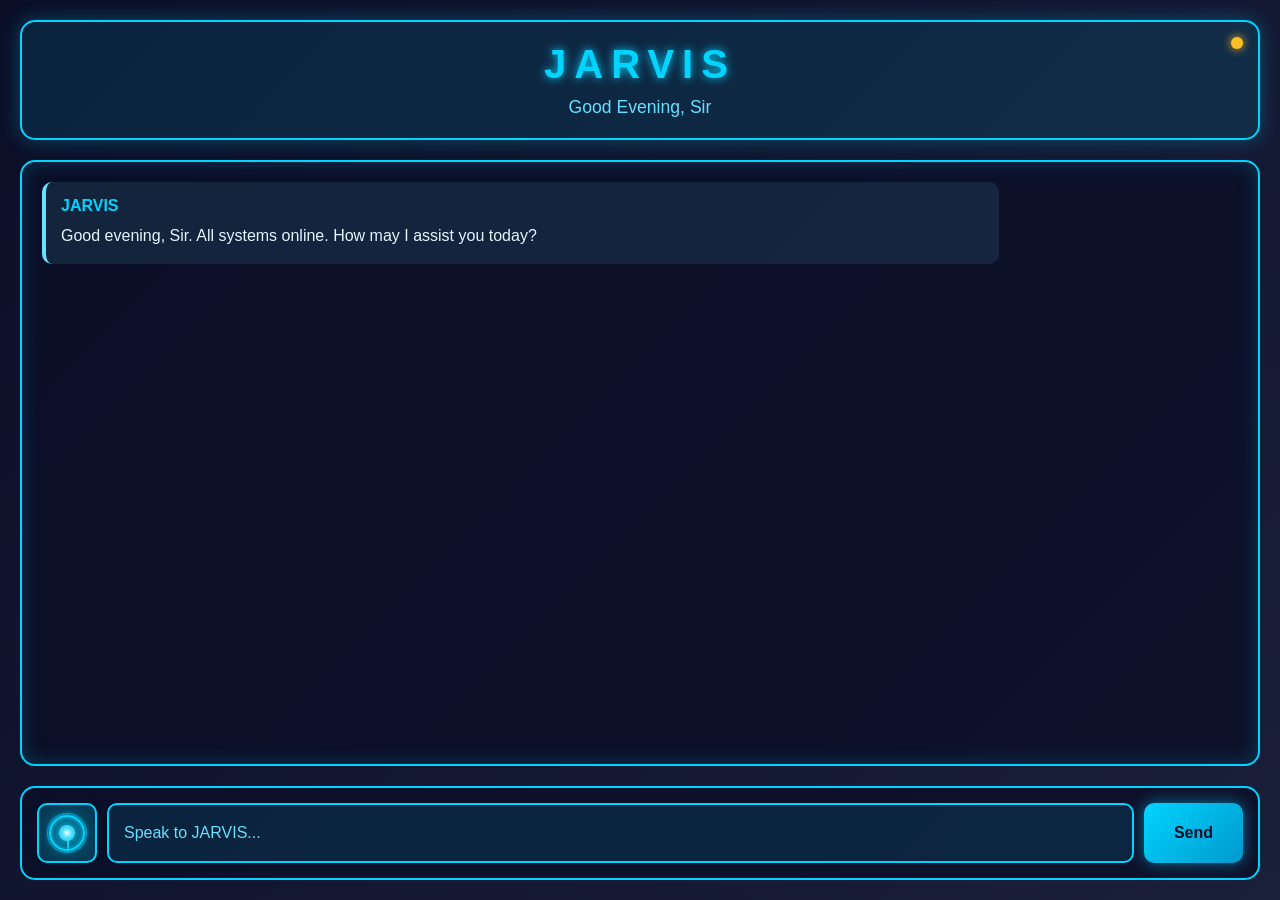
==== index_final.html @ 26fbfd59 "Add files via upload" ====
<!DOCTYPE html>
<html lang="en">
<head>
    <meta charset="UTF-8">
    <meta name="viewport" content="width=device-width, initial-scale=1.0">
    <meta name="description" content="JARVIS - Just A Rather Very Intelligent System">
    <meta name="theme-color" content="#00d4ff">
    <meta name="apple-mobile-web-app-capable" content="yes">
    <meta name="apple-mobile-web-app-status-bar-style" content="black-translucent">
    <meta name="apple-mobile-web-app-title" content="JARVIS">
    
    <title>JARVIS - AI Assistant</title>
    
    <!-- PWA Manifest -->
    <link rel="manifest" href="manifest.json">
    
    <!-- Apple Touch Icons for iOS -->
    <link rel="apple-touch-icon" href="icons/icon-152x152.png">
    <link rel="apple-touch-icon" sizes="152x152" href="icons/icon-152x152.png">
    <link rel="apple-touch-icon" sizes="180x180" href="icons/icon-192x192.png">
    <link rel="apple-touch-icon" sizes="192x192" href="icons/icon-192x192.png">
    
    <!-- Favicon -->
    <link rel="icon" type="image/png" sizes="32x32" href="icons/icon-192x192.png">
    <link rel="icon" type="image/png" sizes="16x16" href="icons/icon-192x192.png">
    
    <style>
        * {
            margin: 0;
            padding: 0;
            box-sizing: border-box;
        }

        body {
            font-family: 'Segoe UI', Tahoma, Geneva, Verdana, sans-serif;
            background: linear-gradient(135deg, #0a0e27 0%, #1a1f3a 100%);
            color: #00d4ff;
            height: 100vh;
            overflow: hidden;
        }

        .container {
            display: flex;
            flex-direction: column;
            height: 100vh;
            max-width: 1400px;
            margin: 0 auto;
            padding: 20px;
        }

        .header {
            text-align: center;
            padding: 20px;
            background: rgba(0, 212, 255, 0.1);
            border-radius: 15px;
            margin-bottom: 20px;
            border: 2px solid #00d4ff;
            box-shadow: 0 0 20px rgba(0, 212, 255, 0.3);
            position: relative;
        }

        .header h1 {
            font-size: 2.5em;
            text-shadow: 0 0 10px #00d4ff;
            letter-spacing: 8px;
        }

        .header p {
            color: #66e0ff;
            margin-top: 10px;
            font-size: 1.1em;
        }

        /* Status Dot - Top Right Corner */
        .status-dot {
            position: absolute;
            top: 15px;
            right: 15px;
            width: 12px;
            height: 12px;
            border-radius: 50%;
            background: #4ade80;
            box-shadow: 0 0 10px #4ade80;
            animation: pulse 2s ease-in-out infinite;
        }

        .status-dot.offline {
            background: #fbbf24;
            box-shadow: 0 0 10px #fbbf24;
            animation: none;
        }

        .status-dot.error {
            background: #ef4444;
            box-shadow: 0 0 10px #ef4444;
            animation: none;
        }

        @keyframes pulse {
            0%, 100% {
                opacity: 1;
                transform: scale(1);
            }
            50% {
                opacity: 0.7;
                transform: scale(1.1);
            }
        }

        .install-prompt {
            background: rgba(0, 212, 255, 0.2);
            border: 2px solid #00d4ff;
            padding: 15px;
            border-radius: 10px;
            margin-bottom: 15px;
            display: none;
            align-items: center;
            justify-content: space-between;
        }

        .install-prompt.show {
            display: flex;
        }

        .install-button {
            background: linear-gradient(135deg, #00d4ff 0%, #0099cc 100%);
            border: none;
            color: #0a0e27;
            padding: 10px 20px;
            border-radius: 8px;
            cursor: pointer;
            font-weight: bold;
            transition: all 0.3s ease;
        }

        .install-button:hover {
            transform: scale(1.05);
            box-shadow: 0 0 15px rgba(0, 212, 255, 0.8);
        }

        .chat-container {
            flex: 1;
            background: rgba(10, 14, 39, 0.8);
            border-radius: 15px;
            padding: 20px;
            overflow-y: auto;
            margin-bottom: 20px;
            border: 2px solid #00d4ff;
            box-shadow: inset 0 0 20px rgba(0, 212, 255, 0.2);
        }

        .message {
            margin-bottom: 20px;
            padding: 15px;
            border-radius: 10px;
            animation: fadeIn 0.3s ease-in;
        }

        @keyframes fadeIn {
            from { opacity: 0; transform: translateY(10px); }
            to { opacity: 1; transform: translateY(0); }
        }

        .user-message {
            background: rgba(0, 212, 255, 0.2);
            border-left: 4px solid #00d4ff;
            margin-left: 20%;
        }

        .assistant-message {
            background: rgba(102, 224, 255, 0.1);
            border-left: 4px solid #66e0ff;
            margin-right: 20%;
        }

        .message-header {
            font-weight: bold;
            margin-bottom: 8px;
            color: #00d4ff;
        }

        .message-content {
            color: #e0f7ff;
            line-height: 1.6;
        }

        .image-preview {
            max-width: 300px;
            max-height: 300px;
            border-radius: 8px;
            margin-top: 10px;
            border: 2px solid #00d4ff;
        }

        .pdf-preview {
            background: rgba(0, 212, 255, 0.1);
            padding: 12px;
            border-radius: 8px;
            margin-top: 10px;
            border: 2px solid #00d4ff;
            display: inline-block;
        }

        .multi-file-container {
            display: flex;
            flex-wrap: wrap;
            gap: 10px;
            margin-top: 10px;
        }

        .file-badge {
            background: rgba(0, 212, 255, 0.2);
            padding: 8px 12px;
            border-radius: 6px;
            border: 1px solid #00d4ff;
            font-size: 0.9em;
            display: flex;
            align-items: center;
            gap: 8px;
        }

        .file-badge-remove {
            cursor: pointer;
            color: #ff4444;
            font-weight: bold;
            margin-left: 8px;
        }

        .file-badge-remove:hover {
            color: #ff6666;
        }

        .input-container {
            display: flex;
            gap: 10px;
            background: rgba(10, 14, 39, 0.8);
            padding: 15px;
            border-radius: 15px;
            border: 2px solid #00d4ff;
        }

        .file-upload-btn {
            background: rgba(0, 212, 255, 0.2);
            border: 2px solid #00d4ff;
            color: #00d4ff;
            padding: 12px;
            border-radius: 10px;
            cursor: pointer;
            transition: all 0.3s ease;
            position: relative;
            width: 60px;
            height: 60px;
            display: flex;
            align-items: center;
            justify-content: center;
        }

        .file-upload-btn:hover {
            background: rgba(0, 212, 255, 0.4);
            box-shadow: 0 0 25px rgba(0, 212, 255, 0.8);
        }

        .file-upload-btn:hover .arc-reactor {
            animation: reactorPulse 1s ease-in-out infinite;
        }

        /* Arc Reactor Design */
        .arc-reactor {
            width: 40px;
            height: 40px;
            position: relative;
            display: flex;
            align-items: center;
            justify-content: center;
        }

        .arc-reactor-core {
            width: 16px;
            height: 16px;
            background: radial-gradient(circle, #ffffff 0%, #00d4ff 50%, #0099cc 100%);
            border-radius: 50%;
            box-shadow: 
                0 0 10px #00d4ff,
                0 0 20px #00d4ff,
                0 0 30px #00d4ff,
                inset 0 0 10px rgba(255, 255, 255, 0.5);
            position: absolute;
            z-index: 3;
        }

        .arc-reactor-ring {
            width: 36px;
            height: 36px;
            border: 2px solid #00d4ff;
            border-radius: 50%;
            position: absolute;
            box-shadow: 
                0 0 5px #00d4ff,
                inset 0 0 5px #00d4ff;
            z-index: 2;
        }

        .arc-reactor-outer {
            width: 40px;
            height: 40px;
            border: 1px solid rgba(0, 212, 255, 0.5);
            border-radius: 50%;
            position: absolute;
            z-index: 1;
        }

        .arc-reactor-line {
            position: absolute;
            width: 2px;
            height: 20px;
            background: linear-gradient(to bottom, transparent, #00d4ff, transparent);
            left: 50%;
            top: 50%;
            transform-origin: center;
            z-index: 2;
        }

        .arc-reactor-line:nth-child(1) { transform: translate(-50%, -50%) rotate(0deg); }
        .arc-reactor-line:nth-child(2) { transform: translate(-50%, -50%) rotate(45deg); }
        .arc-reactor-line:nth-child(3) { transform: translate(-50%, -50%) rotate(90deg); }
        .arc-reactor-line:nth-child(4) { transform: translate(-50%, -50%) rotate(135deg); }

        @keyframes reactorPulse {
            0%, 100% {
                transform: scale(1);
                filter: brightness(1);
            }
            50% {
                transform: scale(1.1);
                filter: brightness(1.3);
            }
        }

        .file-count-badge {
            position: absolute;
            top: -8px;
            right: -8px;
            background: #ff4444;
            color: white;
            border-radius: 50%;
            width: 24px;
            height: 24px;
            display: flex;
            align-items: center;
            justify-content: center;
            font-size: 0.8em;
            font-weight: bold;
            z-index: 10;
        }

        #messageInput {
            flex: 1;
            background: rgba(0, 212, 255, 0.1);
            border: 2px solid #00d4ff;
            color: #e0f7ff;
            padding: 15px;
            border-radius: 10px;
            font-size: 1em;
            outline: none;
        }

        #messageInput::placeholder {
            color: #66e0ff;
        }

        #sendButton {
            background: linear-gradient(135deg, #00d4ff 0%, #0099cc 100%);
            border: none;
            color: #0a0e27;
            padding: 15px 30px;
            border-radius: 10px;
            cursor: pointer;
            font-weight: bold;
            font-size: 1em;
            transition: all 0.3s ease;
            box-shadow: 0 0 15px rgba(0, 212, 255, 0.5);
        }

        #sendButton:hover {
            transform: scale(1.05);
            box-shadow: 0 0 25px rgba(0, 212, 255, 0.8);
        }

        #sendButton:disabled {
            opacity: 0.5;
            cursor: not-allowed;
        }

        .loading {
            display: inline-block;
            width: 20px;
            height: 20px;
            border: 3px solid rgba(0, 212, 255, 0.3);
            border-radius: 50%;
            border-top-color: #00d4ff;
            animation: spin 1s ease-in-out infinite;
        }

        @keyframes spin {
            to { transform: rotate(360deg); }
        }

        /* Scrollbar styling */
        .chat-container::-webkit-scrollbar {
            width: 10px;
        }

        .chat-container::-webkit-scrollbar-track {
            background: rgba(0, 212, 255, 0.1);
            border-radius: 10px;
        }

        .chat-container::-webkit-scrollbar-thumb {
            background: #00d4ff;
            border-radius: 10px;
        }

        .chat-container::-webkit-scrollbar-thumb:hover {
            background: #66e0ff;
        }
    </style>
</head>
<body>
    <div class="container">
        <!-- Install Prompt -->
        <div class="install-prompt" id="installPrompt">
            <span>📱 Install JARVIS as an app for quick access</span>
            <button class="install-button" id="installButton">Install</button>
        </div>

        <div class="header">
            <div class="status-dot" id="statusDot"></div>
            <h1>JARVIS</h1>
            <p id="greeting">Good Morning, Sir</p>
        </div>

        <div class="chat-container" id="chatContainer">
            <div class="message assistant-message">
                <div class="message-header">JARVIS</div>
                <div class="message-content" id="initialGreeting">Good day, Sir. All systems online. How may I assist you today?</div>
            </div>
        </div>

        <div class="input-container">
            <label for="fileInput" class="file-upload-btn">
                <div class="arc-reactor">
                    <div class="arc-reactor-outer"></div>
                    <div class="arc-reactor-ring"></div>
                    <div class="arc-reactor-line"></div>
                    <div class="arc-reactor-line"></div>
                    <div class="arc-reactor-line"></div>
                    <div class="arc-reactor-line"></div>
                    <div class="arc-reactor-core"></div>
                </div>
                <span class="file-count-badge" id="fileCountBadge" style="display: none;">0</span>
            </label>
            <input type="file" id="fileInput" accept="image/*,.pdf" multiple style="display: none;">
            <input type="text" id="messageInput" placeholder="Speak to JARVIS..." />
            <button id="sendButton">Send</button>
        </div>

        <div id="selectedFilesPreview" class="multi-file-container" style="padding: 10px; display: none;"></div>
    </div>

    <script>
        // Register Service Worker
        if ('serviceWorker' in navigator) {
            window.addEventListener('load', () => {
                navigator.serviceWorker.register('service-worker.js')
                    .then(registration => {
                        console.log('JARVIS: Service Worker registered successfully:', registration.scope);
                    })
                    .catch(error => {
                        console.log('JARVIS: Service Worker registration failed:', error);
                    });
            });
        }

        // PWA Install Prompt
        let deferredPrompt;
        const installPrompt = document.getElementById('installPrompt');
        const installButton = document.getElementById('installButton');

        window.addEventListener('beforeinstallprompt', (e) => {
            e.preventDefault();
            deferredPrompt = e;
            installPrompt.classList.add('show');
        });

        installButton.addEventListener('click', async () => {
            if (deferredPrompt) {
                deferredPrompt.prompt();
                const { outcome } = await deferredPrompt.userChoice;
                console.log(`JARVIS: User response to install prompt: ${outcome}`);
                deferredPrompt = null;
                installPrompt.classList.remove('show');
            }
        });

        window.addEventListener('appinstalled', () => {
            console.log('JARVIS: PWA installed successfully');
            installPrompt.classList.remove('show');
        });

        // API Configuration
        const API_URL = 'https://jarvis-backend-j123.onrender.com/api/chat';
        let conversationId = null;
        let selectedFiles = [];

        const chatContainer = document.getElementById('chatContainer');
        const messageInput = document.getElementById('messageInput');
        const sendButton = document.getElementById('sendButton');
        const fileInput = document.getElementById('fileInput');
        const fileCountBadge = document.getElementById('fileCountBadge');
        const selectedFilesPreview = document.getElementById('selectedFilesPreview');
        const statusDot = document.getElementById('statusDot');

        // Set time-based greeting
        function setGreeting() {
            const now = new Date();
            const hour = now.getHours();
            const greetingElement = document.getElementById('greeting');
            const initialGreeting = document.getElementById('initialGreeting');
            
            let greeting;
            let initialMessage;
            
            if (hour >= 5 && hour < 12) {
                greeting = "Good Morning, Sir";
                initialMessage = "Good morning, Sir. All systems online. How may I assist you today?";
            } else if (hour >= 12 && hour < 18) {
                greeting = "Good Afternoon, Sir";
                initialMessage = "Good afternoon, Sir. All systems online. How may I assist you today?";
            } else {
                greeting = "Good Evening, Sir";
                initialMessage = "Good evening, Sir. All systems online. How may I assist you today?";
            }
            
            greetingElement.textContent = greeting;
            initialGreeting.textContent = initialMessage;
        }

        // Test connection on load
        async function testConnection() {
            try {
                const response = await fetch('https://jarvis-backend-j123.onrender.com/health');
                if (response.ok) {
                    statusDot.classList.remove('offline', 'error');
                } else {
                    statusDot.classList.remove('offline');
                    statusDot.classList.add('error');
                }
            } catch (error) {
                statusDot.classList.remove('error');
                statusDot.classList.add('offline');
            }
        }

        // Initialize
        setGreeting();
        testConnection();

        // Periodic connection check
        setInterval(testConnection, 30000); // Check every 30 seconds

        // Handle file selection
        fileInput.addEventListener('change', (e) => {
            const files = Array.from(e.target.files);
            selectedFiles = [...selectedFiles, ...files];
            updateFilePreview();
            e.target.value = '';
        });

        // Update file preview
        function updateFilePreview() {
            if (selectedFiles.length === 0) {
                selectedFilesPreview.style.display = 'none';
                fileCountBadge.style.display = 'none';
                return;
            }

            selectedFilesPreview.style.display = 'flex';
            fileCountBadge.style.display = 'flex';
            fileCountBadge.textContent = selectedFiles.length;

            selectedFilesPreview.innerHTML = selectedFiles.map((file, index) => {
                const icon = file.type.includes('pdf') ? '📄' : '🖼️';
                const size = (file.size / 1024).toFixed(1) + ' KB';
                return `
                    <div class="file-badge">
                        <span>${icon}</span>
                        <span>${file.name}</span>
                        <span style="color: #66e0ff; font-size: 0.85em;">(${size})</span>
                        <span class="file-badge-remove" onclick="removeFile(${index})">✕</span>
                    </div>
                `;
            }).join('');
        }

        // Remove file from selection
        window.removeFile = function(index) {
            selectedFiles.splice(index, 1);
            updateFilePreview();
        };

        // Add message to chat
        function addMessage(role, content, files = []) {
            const messageDiv = document.createElement('div');
            messageDiv.className = `message ${role}-message`;
            
            let fileHTML = '';
            
            if (files.length > 0) {
                fileHTML = '<div class="multi-file-container">';
                files.forEach(file => {
                    if (file.type === 'image') {
                        fileHTML += `<img src="${file.data}" class="image-preview" alt="Uploaded image">`;
                    } else if (file.type === 'pdf') {
                        fileHTML += `
                            <div class="pdf-preview">
                                <span class="pdf-icon">📄</span>
                                <div class="pdf-info">
                                    <div class="pdf-name">${file.name}</div>
                                    <div class="pdf-size">${file.size}</div>
                                </div>
                            </div>
                        `;
                    }
                });
                fileHTML += '</div>';
            }
            
            messageDiv.innerHTML = `
                <div class="message-header">${role === 'user' ? 'You' : 'JARVIS'}</div>
                <div class="message-content">${content}${fileHTML}</div>
            `;
            
            chatContainer.appendChild(messageDiv);
            chatContainer.scrollTop = chatContainer.scrollHeight;
        }

        // Process files
        async function processFiles() {
            const processedFiles = [];
            
            for (const file of selectedFiles) {
                if (file.type.startsWith('image/')) {
                    const base64 = await fileToBase64(file);
                    processedFiles.push({
                        type: 'image',
                        data: base64,
                        name: file.name,
                        size: formatFileSize(file.size)
                    });
                } else if (file.type === 'application/pdf') {
                    const base64 = await fileToBase64(file);
                    processedFiles.push({
                        type: 'pdf',
                        data: base64,
                        name: file.name,
                        size: formatFileSize(file.size)
                    });
                }
            }
            
            return processedFiles;
        }

        // Convert file to base64
        function fileToBase64(file) {
            return new Promise((resolve, reject) => {
                const reader = new FileReader();
                reader.onload = () => resolve(reader.result);
                reader.onerror = reject;
                reader.readAsDataURL(file);
            });
        }

        // Format file size
        function formatFileSize(bytes) {
            if (bytes < 1024) return bytes + ' B';
            if (bytes < 1024 * 1024) return (bytes / 1024).toFixed(1) + ' KB';
            return (bytes / (1024 * 1024)).toFixed(1) + ' MB';
        }

        // Send message
        async function sendMessage() {
            const message = messageInput.value.trim();
            const hasFiles = selectedFiles.length > 0;
            
            if (!message && !hasFiles) return;

            const processedFiles = await processFiles();
            const displayMessage = message || `Analyze these ${selectedFiles.length} file(s)`;
            
            addMessage('user', displayMessage, processedFiles);
            
            messageInput.value = '';
            const filesToSend = [...selectedFiles];
            selectedFiles = [];
            updateFilePreview();
            
            sendButton.disabled = true;
            sendButton.innerHTML = '<span class="loading"></span>';

            try {
                const requestData = {
                    message: message || `Please analyze these ${filesToSend.length} files and provide a comprehensive summary.`,
                    conversation_id: conversationId
                };

                if (processedFiles.length > 0) {
                    requestData.files = processedFiles.map(f => ({
                        type: f.type,
                        data: f.data,
                        name: f.name
                    }));
                }

                const response = await fetch(API_URL, {
                    method: 'POST',
                    headers: {
                        'Content-Type': 'application/json',
                    },
                    body: JSON.stringify(requestData)
                });

                if (!response.ok) {
                    statusDot.classList.remove('offline');
                    statusDot.classList.add('error');
                    throw new Error(`HTTP error! status: ${response.status}`);
                }

                const data = await response.json();
                
                if (data.conversation_id) {
                    conversationId = data.conversation_id;
                }
                
                addMessage('assistant', data.response || 'I apologize, but I encountered an issue processing your request.');
                
                // Update status to online after successful response
                statusDot.classList.remove('offline', 'error');
                
            } catch (error) {
                console.error('Error:', error);
                addMessage('assistant', `I apologize, Sir. I'm experiencing technical difficulties: ${error.message}`);
                statusDot.classList.remove('offline');
                statusDot.classList.add('error');
            } finally {
                sendButton.disabled = false;
                sendButton.textContent = 'Send';
            }
        }

        // Event listeners
        sendButton.addEventListener('click', sendMessage);
        messageInput.addEventListener('keypress', (e) => {
            if (e.key === 'Enter' && !e.shiftKey) {
                e.preventDefault();
                sendMessage();
            }
        });
    </script>
</body>
</html>
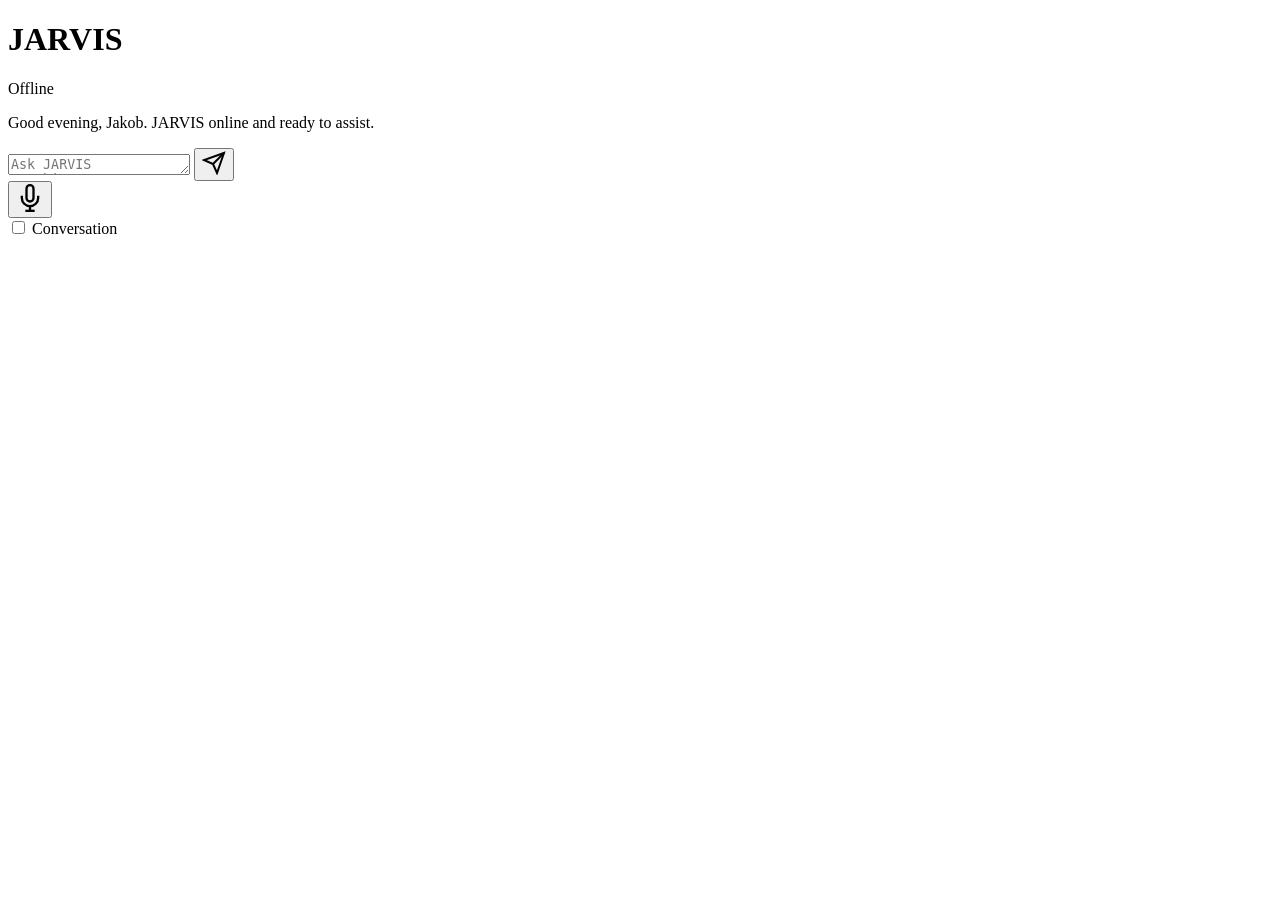
==== commit 5e6471e4: "Add files via upload" ====
--- a/index_final.html
+++ b/index_final.html
@@ -3,769 +3,232 @@
 <head>
     <meta charset="UTF-8">
     <meta name="viewport" content="width=device-width, initial-scale=1.0">
-    <meta name="description" content="JARVIS - Just A Rather Very Intelligent System">
-    <meta name="theme-color" content="#00d4ff">
-    <meta name="apple-mobile-web-app-capable" content="yes">
-    <meta name="apple-mobile-web-app-status-bar-style" content="black-translucent">
-    <meta name="apple-mobile-web-app-title" content="JARVIS">
+    <meta name="description" content="JARVIS - Your AI Assistant">
+    <meta name="theme-color" content="#0a2540">
     
     <title>JARVIS - AI Assistant</title>
     
     <!-- PWA Manifest -->
     <link rel="manifest" href="manifest.json">
     
-    <!-- Apple Touch Icons for iOS -->
-    <link rel="apple-touch-icon" href="icons/icon-152x152.png">
-    <link rel="apple-touch-icon" sizes="152x152" href="icons/icon-152x152.png">
-    <link rel="apple-touch-icon" sizes="180x180" href="icons/icon-192x192.png">
-    <link rel="apple-touch-icon" sizes="192x192" href="icons/icon-192x192.png">
-    
-    <!-- Favicon -->
-    <link rel="icon" type="image/png" sizes="32x32" href="icons/icon-192x192.png">
-    <link rel="icon" type="image/png" sizes="16x16" href="icons/icon-192x192.png">
-    
-    <style>
-        * {
-            margin: 0;
-            padding: 0;
-            box-sizing: border-box;
-        }
-
-        body {
-            font-family: 'Segoe UI', Tahoma, Geneva, Verdana, sans-serif;
-            background: linear-gradient(135deg, #0a0e27 0%, #1a1f3a 100%);
-            color: #00d4ff;
-            height: 100vh;
-            overflow: hidden;
-        }
-
-        .container {
-            display: flex;
-            flex-direction: column;
-            height: 100vh;
-            max-width: 1400px;
-            margin: 0 auto;
-            padding: 20px;
-        }
-
-        .header {
-            text-align: center;
-            padding: 20px;
-            background: rgba(0, 212, 255, 0.1);
-            border-radius: 15px;
-            margin-bottom: 20px;
-            border: 2px solid #00d4ff;
-            box-shadow: 0 0 20px rgba(0, 212, 255, 0.3);
-            position: relative;
-        }
-
-        .header h1 {
-            font-size: 2.5em;
-            text-shadow: 0 0 10px #00d4ff;
-            letter-spacing: 8px;
-        }
-
-        .header p {
-            color: #66e0ff;
-            margin-top: 10px;
-            font-size: 1.1em;
-        }
-
-        /* Status Dot - Top Right Corner */
-        .status-dot {
-            position: absolute;
-            top: 15px;
-            right: 15px;
-            width: 12px;
-            height: 12px;
-            border-radius: 50%;
-            background: #4ade80;
-            box-shadow: 0 0 10px #4ade80;
-            animation: pulse 2s ease-in-out infinite;
-        }
-
-        .status-dot.offline {
-            background: #fbbf24;
-            box-shadow: 0 0 10px #fbbf24;
-            animation: none;
-        }
-
-        .status-dot.error {
-            background: #ef4444;
-            box-shadow: 0 0 10px #ef4444;
-            animation: none;
-        }
-
-        @keyframes pulse {
-            0%, 100% {
-                opacity: 1;
-                transform: scale(1);
-            }
-            50% {
-                opacity: 0.7;
-                transform: scale(1.1);
-            }
-        }
-
-        .install-prompt {
-            background: rgba(0, 212, 255, 0.2);
-            border: 2px solid #00d4ff;
-            padding: 15px;
-            border-radius: 10px;
-            margin-bottom: 15px;
-            display: none;
-            align-items: center;
-            justify-content: space-between;
-        }
-
-        .install-prompt.show {
-            display: flex;
-        }
-
-        .install-button {
-            background: linear-gradient(135deg, #00d4ff 0%, #0099cc 100%);
-            border: none;
-            color: #0a0e27;
-            padding: 10px 20px;
-            border-radius: 8px;
-            cursor: pointer;
-            font-weight: bold;
-            transition: all 0.3s ease;
-        }
-
-        .install-button:hover {
-            transform: scale(1.05);
-            box-shadow: 0 0 15px rgba(0, 212, 255, 0.8);
-        }
-
-        .chat-container {
-            flex: 1;
-            background: rgba(10, 14, 39, 0.8);
-            border-radius: 15px;
-            padding: 20px;
-            overflow-y: auto;
-            margin-bottom: 20px;
-            border: 2px solid #00d4ff;
-            box-shadow: inset 0 0 20px rgba(0, 212, 255, 0.2);
-        }
-
-        .message {
-            margin-bottom: 20px;
-            padding: 15px;
-            border-radius: 10px;
-            animation: fadeIn 0.3s ease-in;
-        }
-
-        @keyframes fadeIn {
-            from { opacity: 0; transform: translateY(10px); }
-            to { opacity: 1; transform: translateY(0); }
-        }
-
-        .user-message {
-            background: rgba(0, 212, 255, 0.2);
-            border-left: 4px solid #00d4ff;
-            margin-left: 20%;
-        }
-
-        .assistant-message {
-            background: rgba(102, 224, 255, 0.1);
-            border-left: 4px solid #66e0ff;
-            margin-right: 20%;
-        }
-
-        .message-header {
-            font-weight: bold;
-            margin-bottom: 8px;
-            color: #00d4ff;
-        }
-
-        .message-content {
-            color: #e0f7ff;
-            line-height: 1.6;
-        }
-
-        .image-preview {
-            max-width: 300px;
-            max-height: 300px;
-            border-radius: 8px;
-            margin-top: 10px;
-            border: 2px solid #00d4ff;
-        }
-
-        .pdf-preview {
-            background: rgba(0, 212, 255, 0.1);
-            padding: 12px;
-            border-radius: 8px;
-            margin-top: 10px;
-            border: 2px solid #00d4ff;
-            display: inline-block;
-        }
-
-        .multi-file-container {
-            display: flex;
-            flex-wrap: wrap;
-            gap: 10px;
-            margin-top: 10px;
-        }
-
-        .file-badge {
-            background: rgba(0, 212, 255, 0.2);
-            padding: 8px 12px;
-            border-radius: 6px;
-            border: 1px solid #00d4ff;
-            font-size: 0.9em;
-            display: flex;
-            align-items: center;
-            gap: 8px;
-        }
-
-        .file-badge-remove {
-            cursor: pointer;
-            color: #ff4444;
-            font-weight: bold;
-            margin-left: 8px;
-        }
-
-        .file-badge-remove:hover {
-            color: #ff6666;
-        }
-
-        .input-container {
-            display: flex;
-            gap: 10px;
-            background: rgba(10, 14, 39, 0.8);
-            padding: 15px;
-            border-radius: 15px;
-            border: 2px solid #00d4ff;
-        }
-
-        .file-upload-btn {
-            background: rgba(0, 212, 255, 0.2);
-            border: 2px solid #00d4ff;
-            color: #00d4ff;
-            padding: 12px;
-            border-radius: 10px;
-            cursor: pointer;
-            transition: all 0.3s ease;
-            position: relative;
-            width: 60px;
-            height: 60px;
-            display: flex;
-            align-items: center;
-            justify-content: center;
-        }
-
-        .file-upload-btn:hover {
-            background: rgba(0, 212, 255, 0.4);
-            box-shadow: 0 0 25px rgba(0, 212, 255, 0.8);
-        }
-
-        .file-upload-btn:hover .arc-reactor {
-            animation: reactorPulse 1s ease-in-out infinite;
-        }
-
-        /* Arc Reactor Design */
-        .arc-reactor {
-            width: 40px;
-            height: 40px;
-            position: relative;
-            display: flex;
-            align-items: center;
-            justify-content: center;
-        }
-
-        .arc-reactor-core {
-            width: 16px;
-            height: 16px;
-            background: radial-gradient(circle, #ffffff 0%, #00d4ff 50%, #0099cc 100%);
-            border-radius: 50%;
-            box-shadow: 
-                0 0 10px #00d4ff,
-                0 0 20px #00d4ff,
-                0 0 30px #00d4ff,
-                inset 0 0 10px rgba(255, 255, 255, 0.5);
-            position: absolute;
-            z-index: 3;
-        }
-
-        .arc-reactor-ring {
-            width: 36px;
-            height: 36px;
-            border: 2px solid #00d4ff;
-            border-radius: 50%;
-            position: absolute;
-            box-shadow: 
-                0 0 5px #00d4ff,
-                inset 0 0 5px #00d4ff;
-            z-index: 2;
-        }
-
-        .arc-reactor-outer {
-            width: 40px;
-            height: 40px;
-            border: 1px solid rgba(0, 212, 255, 0.5);
-            border-radius: 50%;
-            position: absolute;
-            z-index: 1;
-        }
-
-        .arc-reactor-line {
-            position: absolute;
-            width: 2px;
-            height: 20px;
-            background: linear-gradient(to bottom, transparent, #00d4ff, transparent);
-            left: 50%;
-            top: 50%;
-            transform-origin: center;
-            z-index: 2;
-        }
-
-        .arc-reactor-line:nth-child(1) { transform: translate(-50%, -50%) rotate(0deg); }
-        .arc-reactor-line:nth-child(2) { transform: translate(-50%, -50%) rotate(45deg); }
-        .arc-reactor-line:nth-child(3) { transform: translate(-50%, -50%) rotate(90deg); }
-        .arc-reactor-line:nth-child(4) { transform: translate(-50%, -50%) rotate(135deg); }
-
-        @keyframes reactorPulse {
-            0%, 100% {
-                transform: scale(1);
-                filter: brightness(1);
-            }
-            50% {
-                transform: scale(1.1);
-                filter: brightness(1.3);
-            }
-        }
-
-        .file-count-badge {
-            position: absolute;
-            top: -8px;
-            right: -8px;
-            background: #ff4444;
-            color: white;
-            border-radius: 50%;
-            width: 24px;
-            height: 24px;
-            display: flex;
-            align-items: center;
-            justify-content: center;
-            font-size: 0.8em;
-            font-weight: bold;
-            z-index: 10;
-        }
-
-        #messageInput {
-            flex: 1;
-            background: rgba(0, 212, 255, 0.1);
-            border: 2px solid #00d4ff;
-            color: #e0f7ff;
-            padding: 15px;
-            border-radius: 10px;
-            font-size: 1em;
-            outline: none;
-        }
-
-        #messageInput::placeholder {
-            color: #66e0ff;
-        }
-
-        #sendButton {
-            background: linear-gradient(135deg, #00d4ff 0%, #0099cc 100%);
-            border: none;
-            color: #0a0e27;
-            padding: 15px 30px;
-            border-radius: 10px;
-            cursor: pointer;
-            font-weight: bold;
-            font-size: 1em;
-            transition: all 0.3s ease;
-            box-shadow: 0 0 15px rgba(0, 212, 255, 0.5);
-        }
-
-        #sendButton:hover {
-            transform: scale(1.05);
-            box-shadow: 0 0 25px rgba(0, 212, 255, 0.8);
-        }
-
-        #sendButton:disabled {
-            opacity: 0.5;
-            cursor: not-allowed;
-        }
-
-        .loading {
-            display: inline-block;
-            width: 20px;
-            height: 20px;
-            border: 3px solid rgba(0, 212, 255, 0.3);
-            border-radius: 50%;
-            border-top-color: #00d4ff;
-            animation: spin 1s ease-in-out infinite;
-        }
-
-        @keyframes spin {
-            to { transform: rotate(360deg); }
-        }
-
-        /* Scrollbar styling */
-        .chat-container::-webkit-scrollbar {
-            width: 10px;
-        }
-
-        .chat-container::-webkit-scrollbar-track {
-            background: rgba(0, 212, 255, 0.1);
-            border-radius: 10px;
-        }
-
-        .chat-container::-webkit-scrollbar-thumb {
-            background: #00d4ff;
-            border-radius: 10px;
-        }
-
-        .chat-container::-webkit-scrollbar-thumb:hover {
-            background: #66e0ff;
-        }
-    </style>
+    <!-- Icons -->
+    <link rel="icon" type="image/png" sizes="192x192" href="icons/icon-192.png">
+    <link rel="apple-touch-icon" href="icons/icon-192.png">
+    
+    <!-- Styles -->
+    <link rel="stylesheet" href="styles.css">
 </head>
 <body>
-    <div class="container">
-        <!-- Install Prompt -->
-        <div class="install-prompt" id="installPrompt">
-            <span>📱 Install JARVIS as an app for quick access</span>
-            <button class="install-button" id="installButton">Install</button>
-        </div>
-
-        <div class="header">
-            <div class="status-dot" id="statusDot"></div>
-            <h1>JARVIS</h1>
-            <p id="greeting">Good Morning, Sir</p>
-        </div>
-
-        <div class="chat-container" id="chatContainer">
-            <div class="message assistant-message">
-                <div class="message-header">JARVIS</div>
-                <div class="message-content" id="initialGreeting">Good day, Sir. All systems online. How may I assist you today?</div>
+    <!-- Header with Status -->
+    <header class="header">
+        <div class="header-content">
+            <h1 class="title">
+                <span class="arc-reactor"></span>
+                JARVIS
+            </h1>
+            <div class="status-indicator">
+                <span class="status-dot" id="statusDot"></span>
+                <span class="status-text" id="statusText">Connecting...</span>
             </div>
         </div>
-
-        <div class="input-container">
-            <label for="fileInput" class="file-upload-btn">
-                <div class="arc-reactor">
-                    <div class="arc-reactor-outer"></div>
-                    <div class="arc-reactor-ring"></div>
-                    <div class="arc-reactor-line"></div>
-                    <div class="arc-reactor-line"></div>
-                    <div class="arc-reactor-line"></div>
-                    <div class="arc-reactor-line"></div>
-                    <div class="arc-reactor-core"></div>
+    </header>
+
+    <!-- Main Chat Container -->
+    <main class="chat-container">
+        <div class="messages" id="messages">
+            <div class="message assistant">
+                <div class="message-content">
+                    <p>Good evening, Jakob. JARVIS online and ready to assist.</p>
                 </div>
-                <span class="file-count-badge" id="fileCountBadge" style="display: none;">0</span>
+            </div>
+        </div>
+    </main>
+
+    <!-- Input Area -->
+    <div class="input-container">
+        <div class="input-wrapper">
+            <textarea 
+                id="messageInput" 
+                class="message-input" 
+                placeholder="Ask JARVIS anything..."
+                rows="1"
+            ></textarea>
+            <button id="sendBtn" class="send-btn" title="Send message">
+                <svg width="24" height="24" viewBox="0 0 24 24" fill="none" stroke="currentColor" stroke-width="2">
+                    <line x1="22" y1="2" x2="11" y2="13"></line>
+                    <polygon points="22 2 15 22 11 13 2 9 22 2"></polygon>
+                </svg>
+            </button>
+        </div>
+    </div>
+
+    <!-- Voice Controls -->
+    <div class="voice-controls">
+        <button id="voiceBtn" class="voice-btn" title="Click or hold Space to talk">
+            <svg width="28" height="28" viewBox="0 0 24 24" fill="none" stroke="currentColor" stroke-width="2">
+                <path d="M12 1a3 3 0 0 0-3 3v8a3 3 0 0 0 6 0V4a3 3 0 0 0-3-3z"></path>
+                <path d="M19 10v2a7 7 0 0 1-14 0v-2"></path>
+                <line x1="12" y1="19" x2="12" y2="23"></line>
+                <line x1="8" y1="23" x2="16" y2="23"></line>
+            </svg>
+        </button>
+        
+        <div class="voice-toggle">
+            <label>
+                <input type="checkbox" id="conversationMode">
+                <span class="toggle-slider"></span>
+                <span class="toggle-text">Conversation</span>
             </label>
-            <input type="file" id="fileInput" accept="image/*,.pdf" multiple style="display: none;">
-            <input type="text" id="messageInput" placeholder="Speak to JARVIS..." />
-            <button id="sendButton">Send</button>
-        </div>
-
-        <div id="selectedFilesPreview" class="multi-file-container" style="padding: 10px; display: none;"></div>
+        </div>
+        
+        <div id="voiceStatus" class="voice-status"></div>
     </div>
 
+    <!-- Scripts -->
+    <script src="voice.js"></script>
     <script>
-        // Register Service Worker
-        if ('serviceWorker' in navigator) {
-            window.addEventListener('load', () => {
-                navigator.serviceWorker.register('service-worker.js')
-                    .then(registration => {
-                        console.log('JARVIS: Service Worker registered successfully:', registration.scope);
-                    })
-                    .catch(error => {
-                        console.log('JARVIS: Service Worker registration failed:', error);
-                    });
-            });
-        }
-
-        // PWA Install Prompt
-        let deferredPrompt;
-        const installPrompt = document.getElementById('installPrompt');
-        const installButton = document.getElementById('installButton');
-
-        window.addEventListener('beforeinstallprompt', (e) => {
-            e.preventDefault();
-            deferredPrompt = e;
-            installPrompt.classList.add('show');
+        const API_BASE = 'https://jarvis-backend-j123.onrender.com';
+        const messagesContainer = document.getElementById('messages');
+        const messageInput = document.getElementById('messageInput');
+        const sendBtn = document.getElementById('sendBtn');
+        const statusDot = document.getElementById('statusDot');
+        const statusText = document.getElementById('statusText');
+
+        // Auto-resize textarea
+        messageInput.addEventListener('input', function() {
+            this.style.height = 'auto';
+            this.style.height = Math.min(this.scrollHeight, 150) + 'px';
         });
 
-        installButton.addEventListener('click', async () => {
-            if (deferredPrompt) {
-                deferredPrompt.prompt();
-                const { outcome } = await deferredPrompt.userChoice;
-                console.log(`JARVIS: User response to install prompt: ${outcome}`);
-                deferredPrompt = null;
-                installPrompt.classList.remove('show');
+        // Send message on Enter (Shift+Enter for new line)
+        messageInput.addEventListener('keydown', function(e) {
+            if (e.key === 'Enter' && !e.shiftKey) {
+                e.preventDefault();
+                sendMessage();
             }
         });
 
-        window.addEventListener('appinstalled', () => {
-            console.log('JARVIS: PWA installed successfully');
-            installPrompt.classList.remove('show');
-        });
-
-        // API Configuration
-        const API_URL = 'https://jarvis-backend-j123.onrender.com/api/chat';
-        let conversationId = null;
-        let selectedFiles = [];
-
-        const chatContainer = document.getElementById('chatContainer');
-        const messageInput = document.getElementById('messageInput');
-        const sendButton = document.getElementById('sendButton');
-        const fileInput = document.getElementById('fileInput');
-        const fileCountBadge = document.getElementById('fileCountBadge');
-        const selectedFilesPreview = document.getElementById('selectedFilesPreview');
-        const statusDot = document.getElementById('statusDot');
-
-        // Set time-based greeting
-        function setGreeting() {
-            const now = new Date();
-            const hour = now.getHours();
-            const greetingElement = document.getElementById('greeting');
-            const initialGreeting = document.getElementById('initialGreeting');
-            
-            let greeting;
-            let initialMessage;
-            
-            if (hour >= 5 && hour < 12) {
-                greeting = "Good Morning, Sir";
-                initialMessage = "Good morning, Sir. All systems online. How may I assist you today?";
-            } else if (hour >= 12 && hour < 18) {
-                greeting = "Good Afternoon, Sir";
-                initialMessage = "Good afternoon, Sir. All systems online. How may I assist you today?";
-            } else {
-                greeting = "Good Evening, Sir";
-                initialMessage = "Good evening, Sir. All systems online. How may I assist you today?";
-            }
-            
-            greetingElement.textContent = greeting;
-            initialGreeting.textContent = initialMessage;
-        }
-
-        // Test connection on load
+        // Send button click
+        sendBtn.addEventListener('click', sendMessage);
+
+        // Test backend connection
         async function testConnection() {
             try {
-                const response = await fetch('https://jarvis-backend-j123.onrender.com/health');
+                const response = await fetch(`${API_BASE}/api/health`);
                 if (response.ok) {
-                    statusDot.classList.remove('offline', 'error');
+                    statusDot.className = 'status-dot';
+                    statusText.textContent = 'Online';
                 } else {
-                    statusDot.classList.remove('offline');
-                    statusDot.classList.add('error');
+                    statusDot.className = 'status-dot error';
+                    statusText.textContent = 'Error';
                 }
             } catch (error) {
-                statusDot.classList.remove('error');
-                statusDot.classList.add('offline');
-            }
-        }
-
-        // Initialize
-        setGreeting();
+                statusDot.className = 'status-dot offline';
+                statusText.textContent = 'Offline';
+            }
+        }
+
+        // Test connection on load and periodically
         testConnection();
-
-        // Periodic connection check
-        setInterval(testConnection, 30000); // Check every 30 seconds
-
-        // Handle file selection
-        fileInput.addEventListener('change', (e) => {
-            const files = Array.from(e.target.files);
-            selectedFiles = [...selectedFiles, ...files];
-            updateFilePreview();
-            e.target.value = '';
-        });
-
-        // Update file preview
-        function updateFilePreview() {
-            if (selectedFiles.length === 0) {
-                selectedFilesPreview.style.display = 'none';
-                fileCountBadge.style.display = 'none';
-                return;
-            }
-
-            selectedFilesPreview.style.display = 'flex';
-            fileCountBadge.style.display = 'flex';
-            fileCountBadge.textContent = selectedFiles.length;
-
-            selectedFilesPreview.innerHTML = selectedFiles.map((file, index) => {
-                const icon = file.type.includes('pdf') ? '📄' : '🖼️';
-                const size = (file.size / 1024).toFixed(1) + ' KB';
-                return `
-                    <div class="file-badge">
-                        <span>${icon}</span>
-                        <span>${file.name}</span>
-                        <span style="color: #66e0ff; font-size: 0.85em;">(${size})</span>
-                        <span class="file-badge-remove" onclick="removeFile(${index})">✕</span>
-                    </div>
-                `;
-            }).join('');
-        }
-
-        // Remove file from selection
-        window.removeFile = function(index) {
-            selectedFiles.splice(index, 1);
-            updateFilePreview();
-        };
-
-        // Add message to chat
-        function addMessage(role, content, files = []) {
-            const messageDiv = document.createElement('div');
-            messageDiv.className = `message ${role}-message`;
-            
-            let fileHTML = '';
-            
-            if (files.length > 0) {
-                fileHTML = '<div class="multi-file-container">';
-                files.forEach(file => {
-                    if (file.type === 'image') {
-                        fileHTML += `<img src="${file.data}" class="image-preview" alt="Uploaded image">`;
-                    } else if (file.type === 'pdf') {
-                        fileHTML += `
-                            <div class="pdf-preview">
-                                <span class="pdf-icon">📄</span>
-                                <div class="pdf-info">
-                                    <div class="pdf-name">${file.name}</div>
-                                    <div class="pdf-size">${file.size}</div>
-                                </div>
-                            </div>
-                        `;
-                    }
-                });
-                fileHTML += '</div>';
-            }
-            
-            messageDiv.innerHTML = `
-                <div class="message-header">${role === 'user' ? 'You' : 'JARVIS'}</div>
-                <div class="message-content">${content}${fileHTML}</div>
-            `;
-            
-            chatContainer.appendChild(messageDiv);
-            chatContainer.scrollTop = chatContainer.scrollHeight;
-        }
-
-        // Process files
-        async function processFiles() {
-            const processedFiles = [];
-            
-            for (const file of selectedFiles) {
-                if (file.type.startsWith('image/')) {
-                    const base64 = await fileToBase64(file);
-                    processedFiles.push({
-                        type: 'image',
-                        data: base64,
-                        name: file.name,
-                        size: formatFileSize(file.size)
-                    });
-                } else if (file.type === 'application/pdf') {
-                    const base64 = await fileToBase64(file);
-                    processedFiles.push({
-                        type: 'pdf',
-                        data: base64,
-                        name: file.name,
-                        size: formatFileSize(file.size)
-                    });
-                }
-            }
-            
-            return processedFiles;
-        }
-
-        // Convert file to base64
-        function fileToBase64(file) {
-            return new Promise((resolve, reject) => {
-                const reader = new FileReader();
-                reader.onload = () => resolve(reader.result);
-                reader.onerror = reject;
-                reader.readAsDataURL(file);
-            });
-        }
-
-        // Format file size
-        function formatFileSize(bytes) {
-            if (bytes < 1024) return bytes + ' B';
-            if (bytes < 1024 * 1024) return (bytes / 1024).toFixed(1) + ' KB';
-            return (bytes / (1024 * 1024)).toFixed(1) + ' MB';
-        }
-
-        // Send message
+        setInterval(testConnection, 30000);
+
+        // Send message function
         async function sendMessage() {
             const message = messageInput.value.trim();
-            const hasFiles = selectedFiles.length > 0;
-            
-            if (!message && !hasFiles) return;
-
-            const processedFiles = await processFiles();
-            const displayMessage = message || `Analyze these ${selectedFiles.length} file(s)`;
-            
-            addMessage('user', displayMessage, processedFiles);
-            
+            if (!message) return;
+
+            // Add user message to chat
+            addMessage('user', message);
             messageInput.value = '';
-            const filesToSend = [...selectedFiles];
-            selectedFiles = [];
-            updateFilePreview();
-            
-            sendButton.disabled = true;
-            sendButton.innerHTML = '<span class="loading"></span>';
+            messageInput.style.height = 'auto';
+
+            // Show typing indicator
+            const typingId = addTypingIndicator();
 
             try {
-                const requestData = {
-                    message: message || `Please analyze these ${filesToSend.length} files and provide a comprehensive summary.`,
-                    conversation_id: conversationId
-                };
-
-                if (processedFiles.length > 0) {
-                    requestData.files = processedFiles.map(f => ({
-                        type: f.type,
-                        data: f.data,
-                        name: f.name
-                    }));
-                }
-
-                const response = await fetch(API_URL, {
+                const response = await fetch(`${API_BASE}/api/chat`, {
                     method: 'POST',
                     headers: {
                         'Content-Type': 'application/json',
                     },
-                    body: JSON.stringify(requestData)
+                    body: JSON.stringify({
+                        message: message,
+                        user: 'Jakob Brunsell'
+                    })
                 });
 
+                removeTypingIndicator(typingId);
+
                 if (!response.ok) {
-                    statusDot.classList.remove('offline');
-                    statusDot.classList.add('error');
-                    throw new Error(`HTTP error! status: ${response.status}`);
+                    throw new Error(`HTTP ${response.status}`);
                 }
 
                 const data = await response.json();
-                
-                if (data.conversation_id) {
-                    conversationId = data.conversation_id;
-                }
-                
-                addMessage('assistant', data.response || 'I apologize, but I encountered an issue processing your request.');
-                
-                // Update status to online after successful response
-                statusDot.classList.remove('offline', 'error');
-                
+                addMessage('assistant', data.text || data.response || 'No response received');
+
             } catch (error) {
+                removeTypingIndicator(typingId);
+                addMessage('assistant', 'I encountered an error processing your request. Please try again.');
                 console.error('Error:', error);
-                addMessage('assistant', `I apologize, Sir. I'm experiencing technical difficulties: ${error.message}`);
-                statusDot.classList.remove('offline');
-                statusDot.classList.add('error');
-            } finally {
-                sendButton.disabled = false;
-                sendButton.textContent = 'Send';
-            }
-        }
-
-        // Event listeners
-        sendButton.addEventListener('click', sendMessage);
-        messageInput.addEventListener('keypress', (e) => {
-            if (e.key === 'Enter' && !e.shiftKey) {
-                e.preventDefault();
-                sendMessage();
-            }
+            }
+        }
+
+        // Add message to chat
+        function addMessage(role, content) {
+            const messageDiv = document.createElement('div');
+            messageDiv.className = `message ${role}`;
+            
+            const contentDiv = document.createElement('div');
+            contentDiv.className = 'message-content';
+            
+            const p = document.createElement('p');
+            p.textContent = content;
+            
+            contentDiv.appendChild(p);
+            messageDiv.appendChild(contentDiv);
+            messagesContainer.appendChild(messageDiv);
+            
+            // Scroll to bottom
+            messagesContainer.scrollTop = messagesContainer.scrollHeight;
+        }
+
+        // Add typing indicator
+        function addTypingIndicator() {
+            const typingDiv = document.createElement('div');
+            typingDiv.className = 'message assistant typing';
+            typingDiv.id = 'typing-' + Date.now();
+            
+            const contentDiv = document.createElement('div');
+            contentDiv.className = 'message-content';
+            contentDiv.innerHTML = '<div class="typing-indicator"><span></span><span></span><span></span></div>';
+            
+            typingDiv.appendChild(contentDiv);
+            messagesContainer.appendChild(typingDiv);
+            messagesContainer.scrollTop = messagesContainer.scrollHeight;
+            
+            return typingDiv.id;
+        }
+
+        // Remove typing indicator
+        function removeTypingIndicator(id) {
+            const typingDiv = document.getElementById(id);
+            if (typingDiv) {
+                typingDiv.remove();
+            }
+        }
+
+        // Listen for voice messages
+        window.addEventListener('addMessage', (event) => {
+            const { role, content } = event.detail;
+            addMessage(role, content);
         });
+
+        // Register service worker for PWA
+        if ('serviceWorker' in navigator) {
+            navigator.serviceWorker.register('service-worker.js')
+                .then(reg => console.log('Service Worker registered'))
+                .catch(err => console.log('Service Worker registration failed:', err));
+        }
     </script>
 </body>
-</html>+</html>
